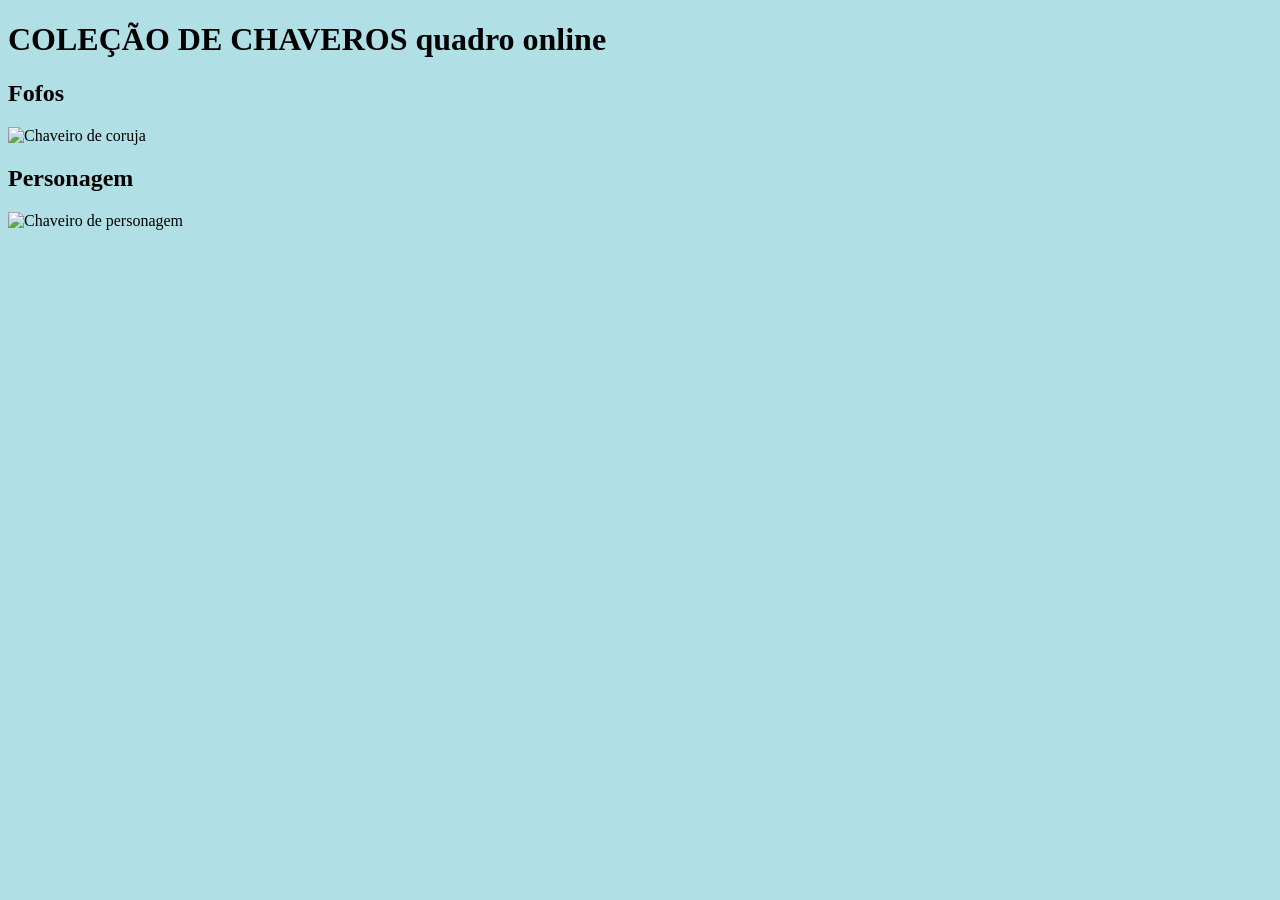
==== index.html @ 6ec1bb3c "Update and rename atividadecolecao123.html to index.html" ====
<!DOCTYPE html>
<html>

<head>
<title>COLEÇÃO DE CHAVEROS quadro online</title>
</head>

<body style="background-color:powderblue;">

<h1>COLEÇÃO DE CHAVEROS quadro online</h1>

<h2>Fofos</h2>
<img src="https://www.kindpng.com/picc/m/407-4078990_keychain-hd-png-download.png"
     alt="Chaveiro de coruja"
     width="300">

<h2>Personagem</h2>
<img src="personagens.png"alt="Chaveiro de personagem" >

</body>
</html>
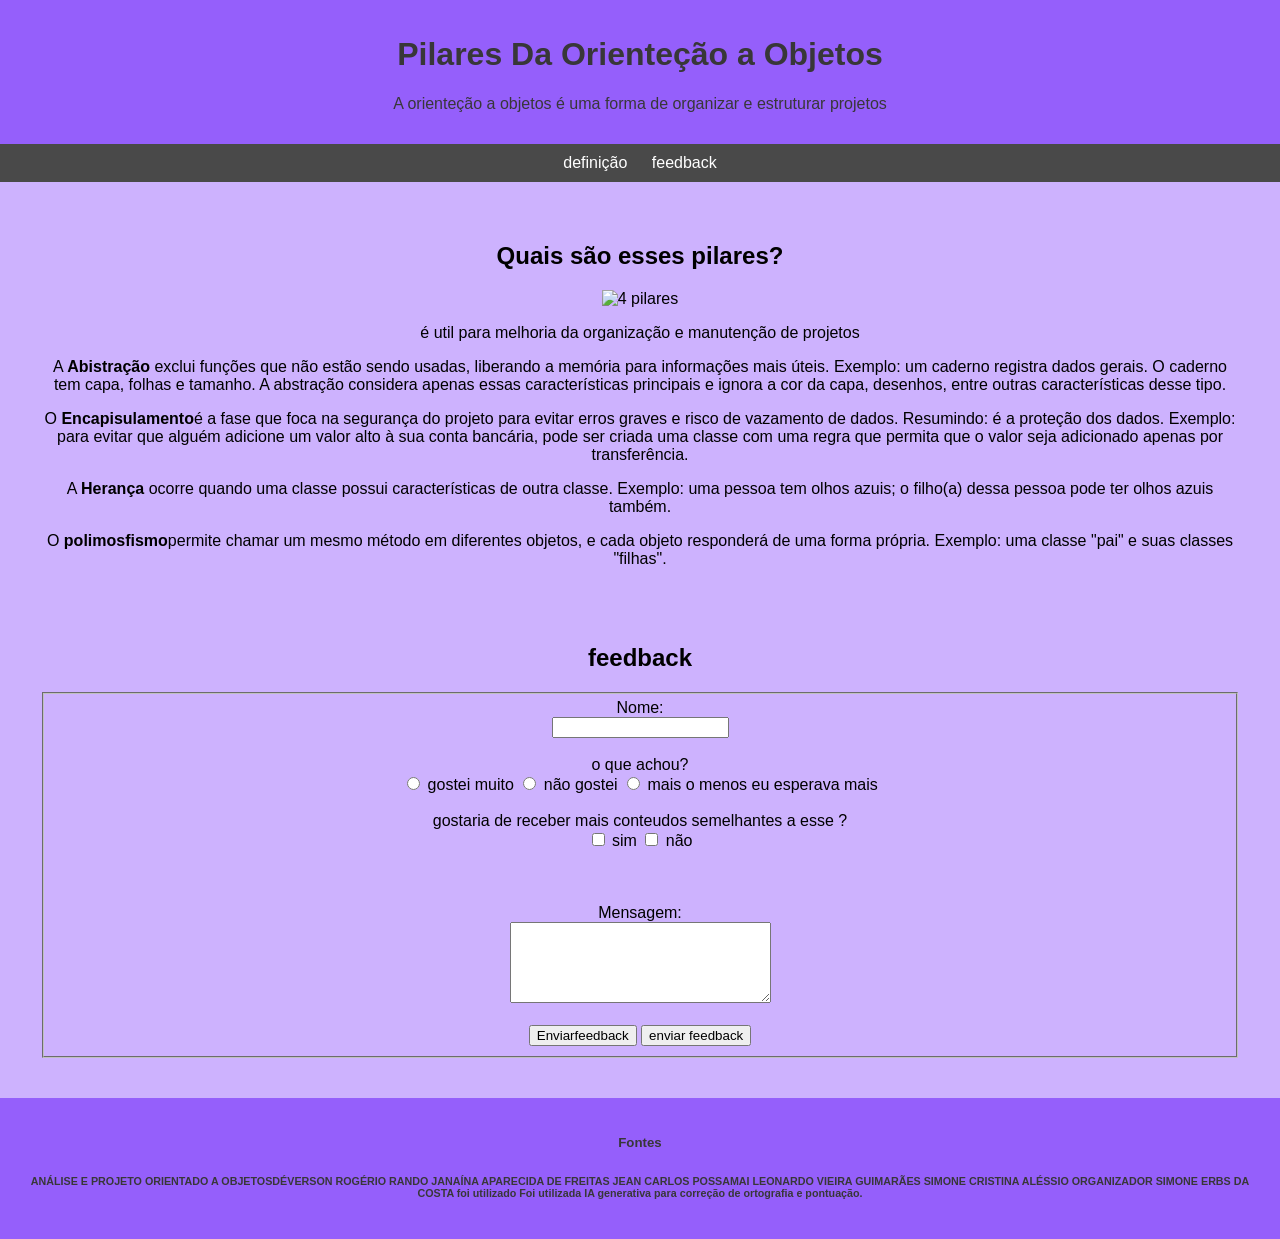
==== commit f6c7a45a: "Add files via upload" ====
--- a/index.html
+++ b/index.html
@@ -1,21 +1,154 @@
+<!--Emily da silva de campos 253640972-->
 <!DOCTYPE html>
-<html>
+<html lang="pt-BR">
+<head>
+    <meta charset="UTF-8">
+    <meta http-equiv="X-UA-Compatible" content="IE=edge">
+    <meta name="viewport" content="width=device-width, initial-scale=1.0">
+    <title>  Definiçoes dos Pilares da orienteção a objtos </title>
+ 
+    <style>
+        body {
+            font-family: Arial, sans-serif;
+            margin: 0;
+            padding: 0;
+            text-align: center;
+             background-color: #cdb2fe;
+        }
 
-<head>
-<title>COLEÇÃO DE CHAVEROS quadro online</title>
+        header, footer {
+            background-color:  #955ffb;
+            color: #383738;
+            text-align: center;
+            padding: 15px;
+        }
+
+        nav {
+            background-color: #494949;
+            padding: 10px;
+            
+        }
+
+        nav a {
+            color: white;
+            margin: 10px;
+            text-decoration: none;
+        }
+
+        section {
+            padding: 20px;
+        }
+
+        article {
+            background-color:#a97ef4 ;
+            padding: 15px;
+            margin-bottom: 15px;
+        }
+
+        aside {
+            background-color: #a97ef4;
+            padding: 10px;
+            margin-top: 10px;
+        }
+
+        table {
+            width: 100%;
+            border-collapse: collapse;
+        }
+
+        table, th, td {
+            border: 1px solid black;
+            padding: 8px;
+        }
+
+        .header {
+            background-color: #8a0bde;
+        }
+
+        #main {
+            padding: 20px;
+        }
+
+        #footer {
+            background-color: #222;
+            color: rgb(175, 162, 249);
+        }
+    </style>
 </head>
 
-<body style="background-color:powderblue;">
+<body>
 
-<h1>COLEÇÃO DE CHAVEROS quadro online</h1>
+<div class="header">
+<header>
+    <h1>Pilares Da Orienteção a Objetos </h1>
+    <p>A orienteção a objetos é uma forma de organizar e estruturar projetos </p>
+</header>
+</div>
 
-<h2>Fofos</h2>
-<img src="https://www.kindpng.com/picc/m/407-4078990_keychain-hd-png-download.png"
-     alt="Chaveiro de coruja"
-     width="300">
+<nav>
+    <a href="# definicoes" target="_self">definição</a>
+    <a href="avalieprojeto"target="self">feedback</a>
 
-<h2>Personagem</h2>
-<img src="personagens.png"alt="Chaveiro de personagem" >
+</nav>
+
+<div id="main">
+<section id="definicoes">
+     
+    <h2>Quais são esses pilares?</h2>
+
+      <img src="https://leandromtr.com/wp-content/uploads/2019/08/pilares-orientacao-objeto-1-1-2-1.jpg" alt="4 pilares ">
+    <p>é util para melhoria da organização e manutenção de projetos </p>
+     <!--abistração-->
+    <p>A <b>Abistração </b> exclui funções que não estão sendo usadas, liberando a memória para informações mais úteis.
+    Exemplo: um caderno registra dados gerais. O caderno tem capa, folhas e tamanho. A abstração considera apenas essas características principais e
+    ignora a cor da capa, desenhos, entre outras características desse tipo.  </p>
+    <!--encapisulamento-->
+    <p>O <b>Encapisulamento</b>é a fase que foca na segurança do projeto para evitar erros graves e risco de vazamento de dados. Resumindo: é a proteção dos dados.
+    Exemplo: para evitar que alguém adicione um valor alto à sua conta bancária, pode ser criada uma classe com uma regra 
+    que permita que o valor seja adicionado apenas por transferência. </p>
+    <!--herança-->
+    <p>A <b>Herança</b> ocorre quando uma classe possui características de outra classe.
+    Exemplo: uma pessoa tem olhos azuis; o filho(a) dessa pessoa pode ter olhos azuis também.</p>
+    <!--polimosfismo-->
+    <p>O <b>polimosfismo</b>permite chamar um mesmo método em diferentes objetos, e cada objeto responderá de uma forma própria.
+    Exemplo: uma classe "pai" e suas classes "filhas".</p>
+</section>
+<!--feedback-->
+<section id="avalieprojeto">
+    <h2>feedback</h2>
+
+    <form>
+        <fieldset>
+            <!--adicionar nome -->
+            <label for="nome">Nome:</label><br>
+            <input type="text" id="nome" name="nome"><br><br>
+            <!--o que achou -->
+            <label>o que achou? </label><br>
+            <input type="radio" name="genero"> gostei muito 
+            <input type="radio" name="genero"> não gostei
+            <input type="radio" name="genero"> mais o menos eu esperava mais <br><br>
+            <!--questionamento -->
+            <label>gostaria de receber mais conteudos semelhantes a esse ?</label><br>
+            <input type="checkbox"> sim
+            <input type="checkbox"> não<br><br>
+            <!--campo de texto digitar -->
+            </select><br><br>
+            <label for="mensagem">Mensagem:</label><br>
+            <textarea name="mensagem" rows="5" cols="30"></textarea><br><br>
+            <input type="submit" value="Enviarfeedback">
+            <button>enviar feedback</button>
+        </fieldset>
+    </form>
+</section>
+</div>
+<!--fontes -->
+<div id="footer">
+<footer>
+    <h5>Fontes</h5>
+    <h6>ANÁLISE E PROJETO ORIENTADO A OBJETOSDÉVERSON ROGÉRIO RANDO JANAÍNA APARECIDA DE FREITAS JEAN CARLOS POSSAMAI LEONARDO VIEIRA GUIMARÃES SIMONE CRISTINA ALÉSSIO
+    ORGANIZADOR SIMONE ERBS DA COSTA foi utilizado Foi utilizada IA generativa para correção de ortografia e pontuação. </h6>
+</footer>
+</div>
 
 </body>
-</html>
+</html>
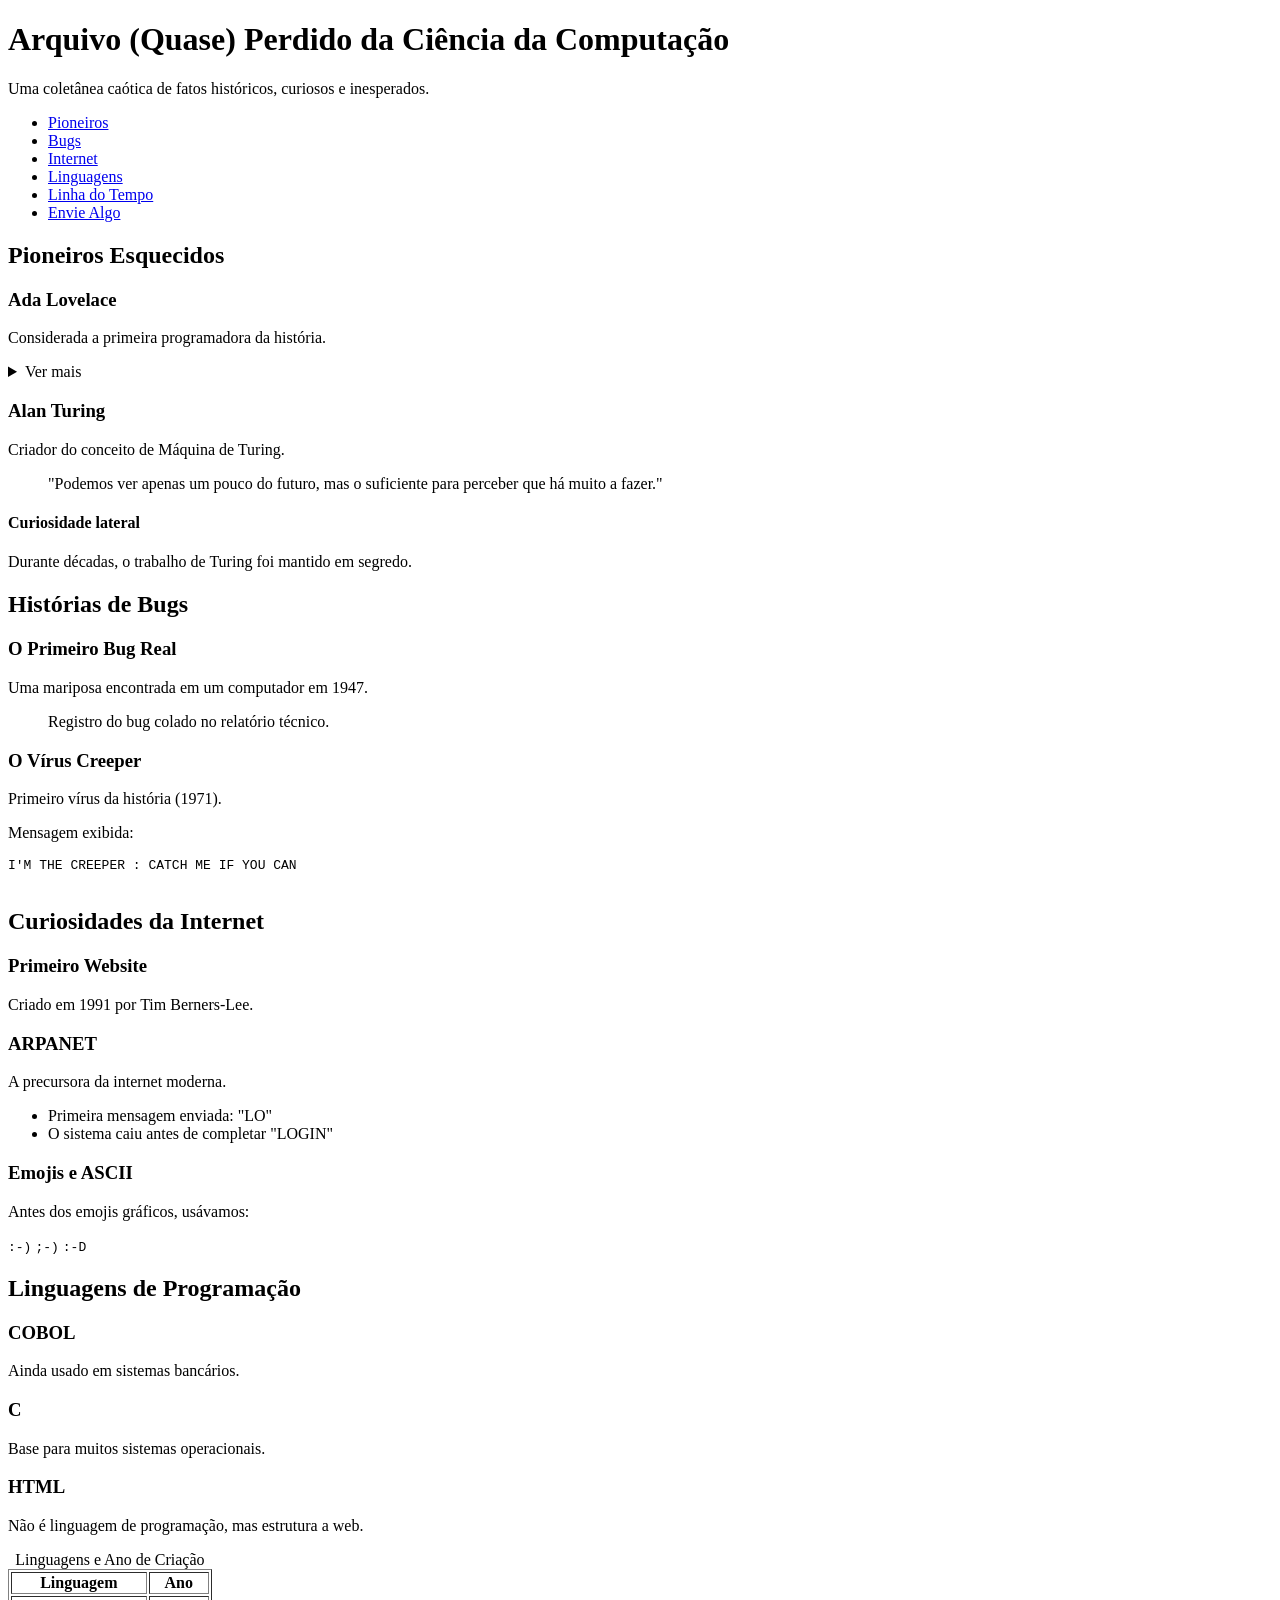
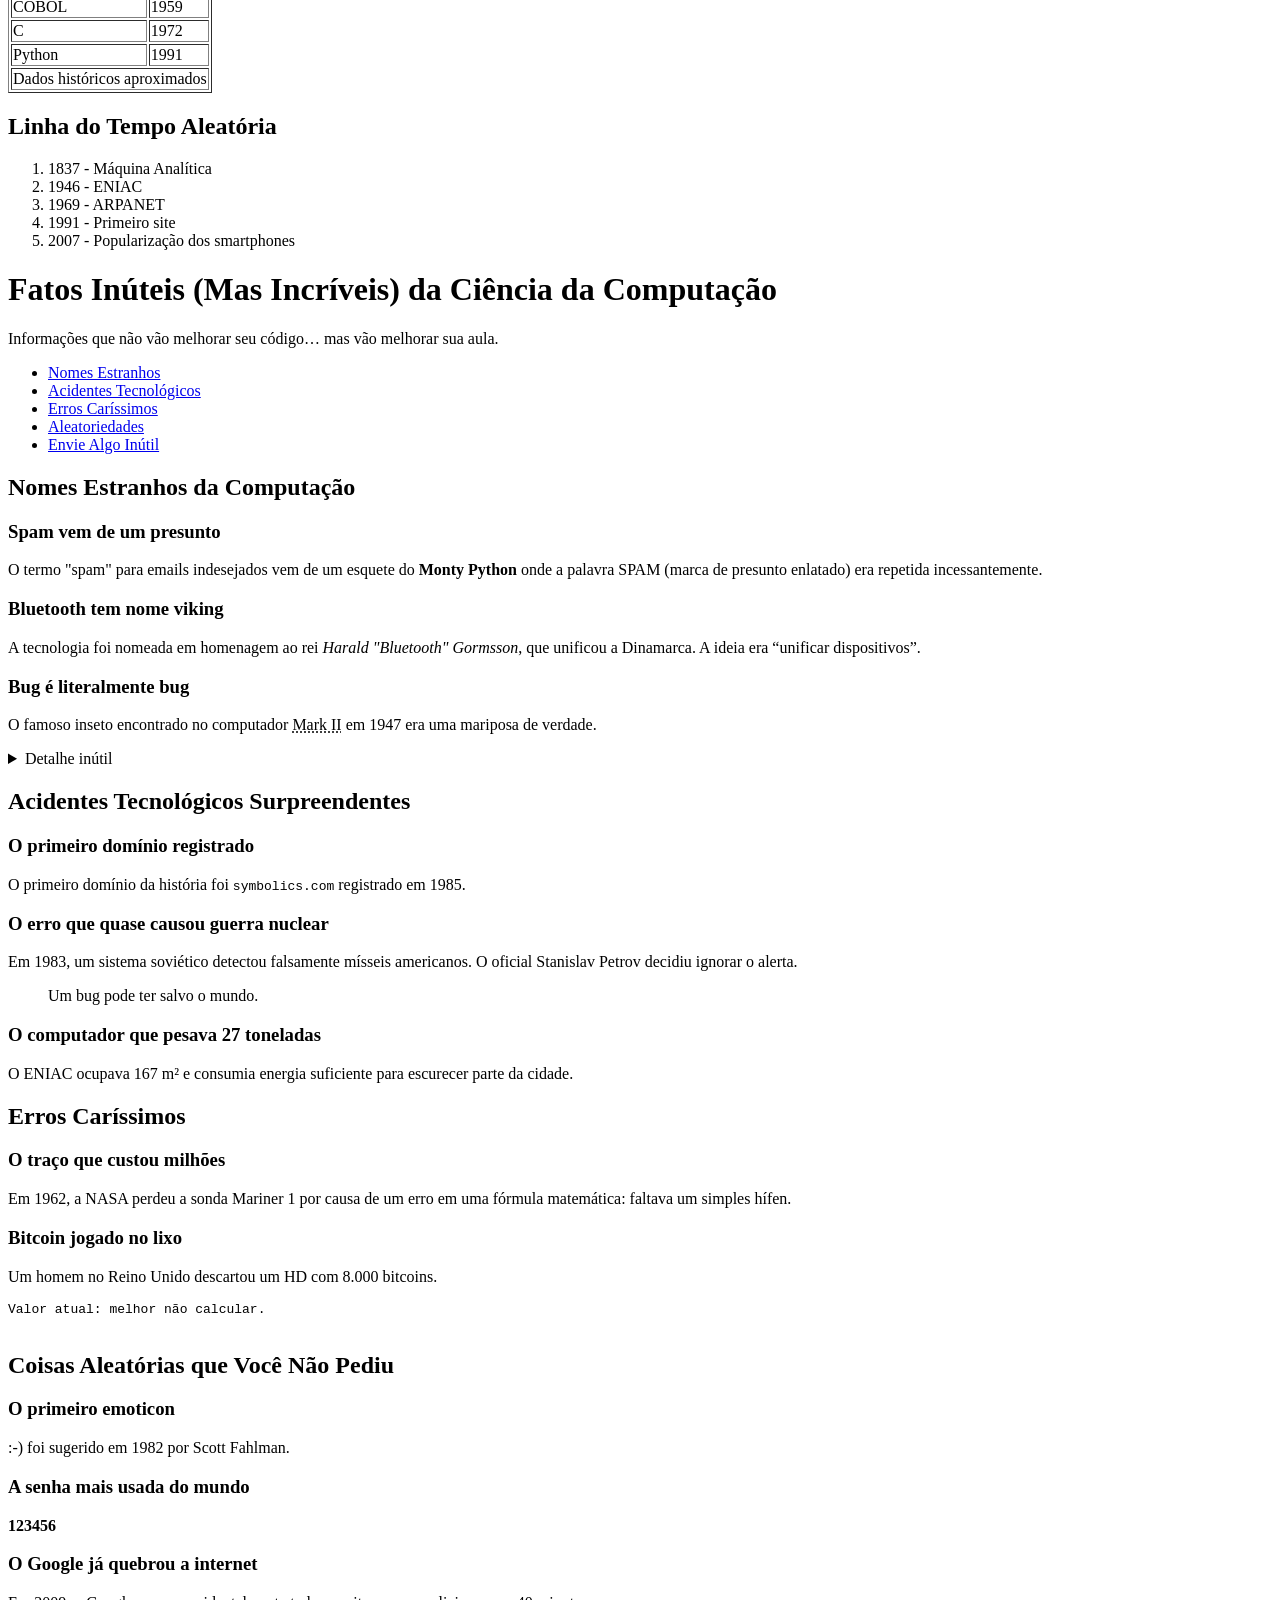
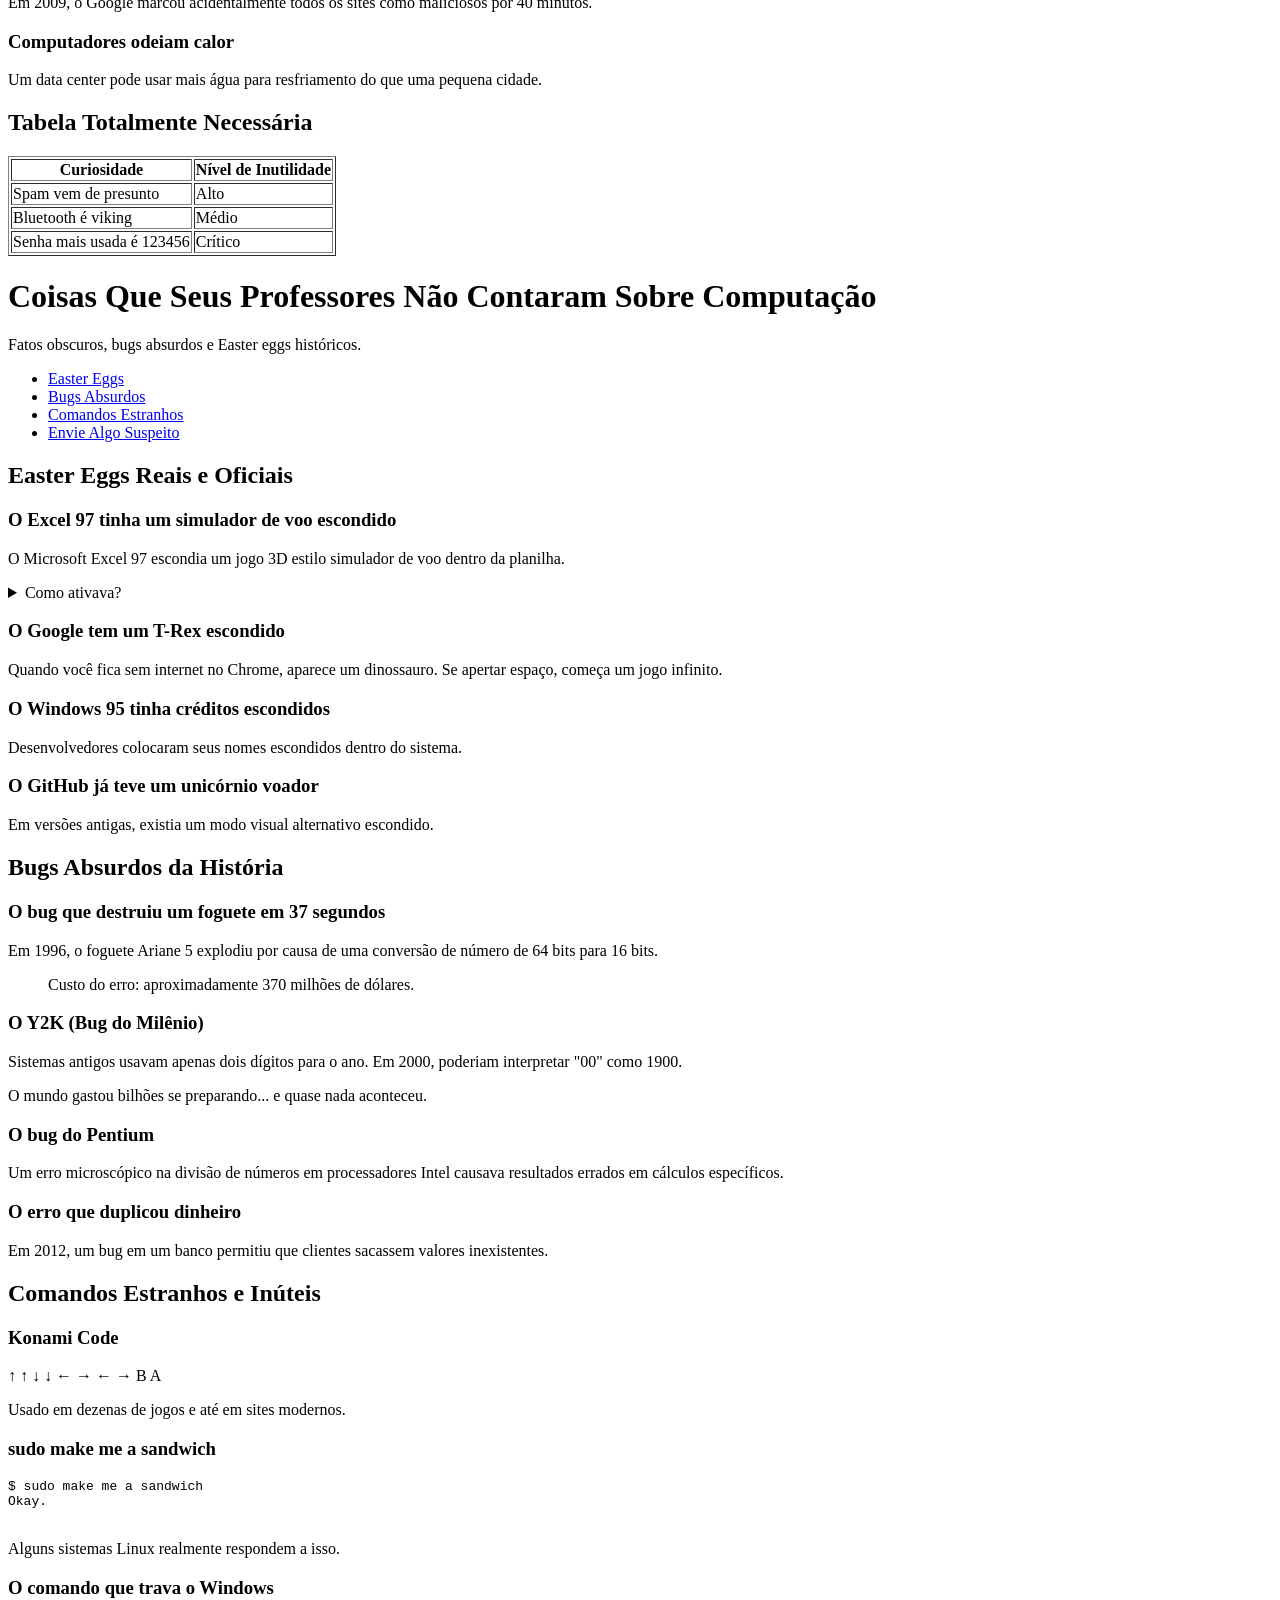
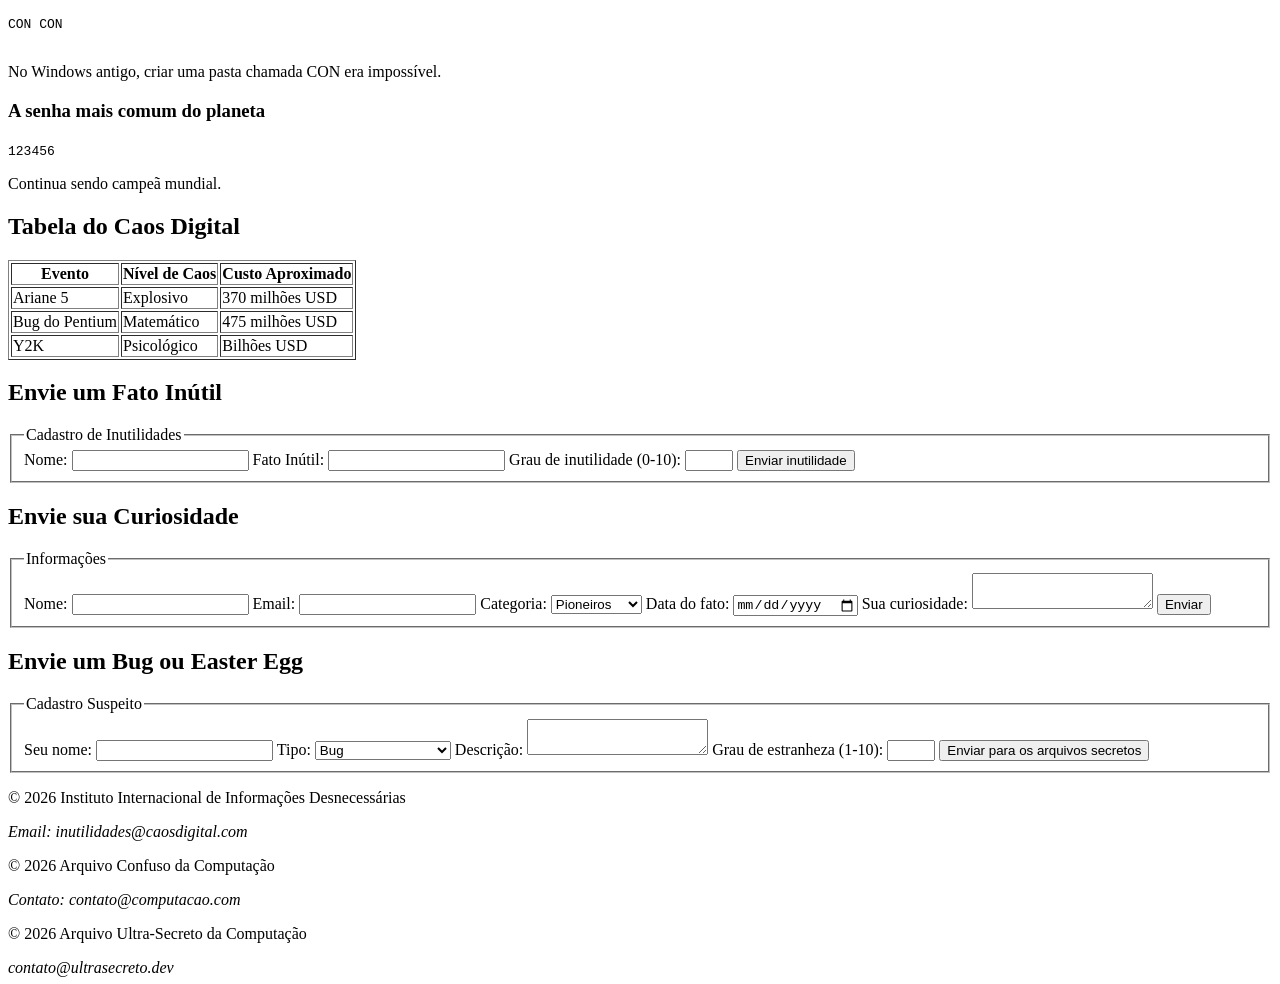
==== commit 6f09b77c: "Add files via upload" ====
--- a/index.html
+++ b/index.html
@@ -1,153 +1,620 @@
-<!--Emily da silva de campos 253640972-->
 <!DOCTYPE html>
-<html lang="pt-BR">
+<html lang="pt-br">
 <head>
     <meta charset="UTF-8">
-    <meta http-equiv="X-UA-Compatible" content="IE=edge">
+    <meta name="description" content="Curiosidades e fatos históricos da Ciência da Computação">
+    <meta name="author" content="Portal Computação">
     <meta name="viewport" content="width=device-width, initial-scale=1.0">
-    <title>  Definiçoes dos Pilares da orienteção a objtos </title>
- 
-    <style>
-        body {
-            font-family: Arial, sans-serif;
-            margin: 0;
-            padding: 0;
-            text-align: center;
-             background-color: #cdb2fe;
-        }
-
-        header, footer {
-            background-color:  #955ffb;
-            color: #383738;
-            text-align: center;
-            padding: 15px;
-        }
-
-        nav {
-            background-color: #494949;
-            padding: 10px;
-            
-        }
-
-        nav a {
-            color: white;
-            margin: 10px;
-            text-decoration: none;
-        }
-
-        section {
-            padding: 20px;
-        }
-
-        article {
-            background-color:#a97ef4 ;
-            padding: 15px;
-            margin-bottom: 15px;
-        }
-
-        aside {
-            background-color: #a97ef4;
-            padding: 10px;
-            margin-top: 10px;
-        }
-
-        table {
-            width: 100%;
-            border-collapse: collapse;
-        }
-
-        table, th, td {
-            border: 1px solid black;
-            padding: 8px;
-        }
-
-        .header {
-            background-color: #8a0bde;
-        }
-
-        #main {
-            padding: 20px;
-        }
-
-        #footer {
-            background-color: #222;
-            color: rgb(175, 162, 249);
-        }
-    </style>
+    <title>Arquivo Confuso da Computação</title>
 </head>
 
 <body>
 
-<div class="header">
+<div id="pagina">
+
+    <header id="topo">
+        <h1>Arquivo (Quase) Perdido da Ciência da Computação</h1>
+        <p>Uma coletânea caótica de fatos históricos, curiosos e inesperados.</p>
+    </header>
+
+    <nav id="menu-principal">
+        <ul>
+            <li><a href="#pioneiros">Pioneiros</a></li>
+            <li><a href="#bugs">Bugs</a></li>
+            <li><a href="#internet">Internet</a></li>
+            <li><a href="#linguagens">Linguagens</a></li>
+            <li><a href="#linha-do-tempo">Linha do Tempo</a></li>
+            <li><a href="#formulario">Envie Algo</a></li>
+        </ul>
+    </nav>
+
+    <main>
+
+        <section id="pioneiros">
+            <h2>Pioneiros Esquecidos</h2>
+
+            <article>
+                <h3>Ada Lovelace</h3>
+                <p>Considerada a primeira programadora da história.</p>
+                <details>
+                    <summary>Ver mais</summary>
+                    <p>Ela escreveu um algoritmo para a Máquina Analítica no século XIX.</p>
+                </details>
+            </article>
+
+            <article>
+                <h3>Alan Turing</h3>
+                <p>Criador do conceito de Máquina de Turing.</p>
+                <blockquote>
+                    "Podemos ver apenas um pouco do futuro, mas o suficiente para perceber que há muito a fazer."
+                </blockquote>
+            </article>
+
+            <aside>
+                <h4>Curiosidade lateral</h4>
+                <p>Durante décadas, o trabalho de Turing foi mantido em segredo.</p>
+            </aside>
+        </section>
+
+        <section id="bugs">
+            <h2>Histórias de Bugs</h2>
+
+            <article>
+                <h3>O Primeiro Bug Real</h3>
+                <p>Uma mariposa encontrada em um computador em 1947.</p>
+                <figure>
+                    <figcaption>Registro do bug colado no relatório técnico.</figcaption>
+                </figure>
+            </article>
+
+            <article>
+                <h3>O Vírus Creeper</h3>
+                <p>Primeiro vírus da história (1971).</p>
+                <p>Mensagem exibida:</p>
+                <pre>
+I'M THE CREEPER : CATCH ME IF YOU CAN
+                </pre>
+            </article>
+        </section>
+
+        <section id="internet">
+            <h2>Curiosidades da Internet</h2>
+
+            <article>
+                <h3>Primeiro Website</h3>
+                <p>Criado em 1991 por Tim Berners-Lee.</p>
+            </article>
+
+            <article>
+                <h3>ARPANET</h3>
+                <p>A precursora da internet moderna.</p>
+                <ul>
+                    <li>Primeira mensagem enviada: "LO"</li>
+                    <li>O sistema caiu antes de completar "LOGIN"</li>
+                </ul>
+            </article>
+
+            <article>
+                <h3>Emojis e ASCII</h3>
+                <p>Antes dos emojis gráficos, usávamos:</p>
+                <code>:-)</code>
+                <code>;-)</code>
+                <code>:-D</code>
+            </article>
+        </section>
+
+        <section id="linguagens">
+            <h2>Linguagens de Programação</h2>
+
+            <article>
+                <h3>COBOL</h3>
+                <p>Ainda usado em sistemas bancários.</p>
+            </article>
+
+            <article>
+                <h3>C</h3>
+                <p>Base para muitos sistemas operacionais.</p>
+            </article>
+
+            <article>
+                <h3>HTML</h3>
+                <p>Não é linguagem de programação, mas estrutura a web.</p>
+            </article>
+
+            <div>
+                <table border="1">
+                    <caption>Linguagens e Ano de Criação</caption>
+                    <thead>
+                        <tr>
+                            <th>Linguagem</th>
+                            <th>Ano</th>
+                        </tr>
+                    </thead>
+                    <tbody>
+                        <tr>
+                            <td>COBOL</td>
+                            <td>1959</td>
+                        </tr>
+                        <tr>
+                            <td>C</td>
+                            <td>1972</td>
+                        </tr>
+                        <tr>
+                            <td>Python</td>
+                            <td>1991</td>
+                        </tr>
+                    </tbody>
+                    <tfoot>
+                        <tr>
+                            <td colspan="2">Dados históricos aproximados</td>
+                        </tr>
+                    </tfoot>
+                </table>
+            </div>
+        </section>
+
+        <section id="linha-do-tempo">
+            <h2>Linha do Tempo Aleatória</h2>
+
+            <ol>
+                <li>1837 - Máquina Analítica</li>
+                <li>1946 - ENIAC</li>
+                <li>1969 - ARPANET</li>
+                <li>1991 - Primeiro site</li>
+                <li>2007 - Popularização dos smartphones</li>
+            </ol>
+        </section>
+
+
+</div>
+
+
 <header>
-    <h1>Pilares Da Orienteção a Objetos </h1>
-    <p>A orienteção a objetos é uma forma de organizar e estruturar projetos </p>
+    <h1>Fatos Inúteis (Mas Incríveis) da Ciência da Computação</h1>
+    <p>Informações que não vão melhorar seu código… mas vão melhorar sua aula.</p>
 </header>
-</div>
 
 <nav>
-    <a href="# definicoes" target="_self">definição</a>
-    <a href="avalieprojeto"target="self">feedback</a>
-
+    <ul>
+        <li><a href="#nomes">Nomes Estranhos</a></li>
+        <li><a href="#acidentes">Acidentes Tecnológicos</a></li>
+        <li><a href="#dinheiro">Erros Caríssimos</a></li>
+        <li><a href="#aleatorio">Aleatoriedades</a></li>
+        <li><a href="#form">Envie Algo Inútil</a></li>
+    </ul>
 </nav>
 
-<div id="main">
-<section id="definicoes">
-     
-    <h2>Quais são esses pilares?</h2>
-
-      <img src="https://leandromtr.com/wp-content/uploads/2019/08/pilares-orientacao-objeto-1-1-2-1.jpg" alt="4 pilares ">
-    <p>é util para melhoria da organização e manutenção de projetos </p>
-     <!--abistração-->
-    <p>A <b>Abistração </b> exclui funções que não estão sendo usadas, liberando a memória para informações mais úteis.
-    Exemplo: um caderno registra dados gerais. O caderno tem capa, folhas e tamanho. A abstração considera apenas essas características principais e
-    ignora a cor da capa, desenhos, entre outras características desse tipo.  </p>
-    <!--encapisulamento-->
-    <p>O <b>Encapisulamento</b>é a fase que foca na segurança do projeto para evitar erros graves e risco de vazamento de dados. Resumindo: é a proteção dos dados.
-    Exemplo: para evitar que alguém adicione um valor alto à sua conta bancária, pode ser criada uma classe com uma regra 
-    que permita que o valor seja adicionado apenas por transferência. </p>
-    <!--herança-->
-    <p>A <b>Herança</b> ocorre quando uma classe possui características de outra classe.
-    Exemplo: uma pessoa tem olhos azuis; o filho(a) dessa pessoa pode ter olhos azuis também.</p>
-    <!--polimosfismo-->
-    <p>O <b>polimosfismo</b>permite chamar um mesmo método em diferentes objetos, e cada objeto responderá de uma forma própria.
-    Exemplo: uma classe "pai" e suas classes "filhas".</p>
-</section>
-<!--feedback-->
-<section id="avalieprojeto">
-    <h2>feedback</h2>
+
+
+<section id="nomes">
+    <h2>Nomes Estranhos da Computação</h2>
+
+    <article>
+        <h3>Spam vem de um presunto</h3>
+        <p>
+            O termo "spam" para emails indesejados vem de um esquete do 
+            <strong>Monty Python</strong> onde a palavra SPAM (marca de presunto enlatado) 
+            era repetida incessantemente.
+        </p>
+    </article>
+
+    <article>
+        <h3>Bluetooth tem nome viking</h3>
+        <p>
+            A tecnologia foi nomeada em homenagem ao rei 
+            <em>Harald "Bluetooth" Gormsson</em>, que unificou a Dinamarca.
+            A ideia era “unificar dispositivos”.
+        </p>
+    </article>
+
+    <article>
+        <h3>Bug é literalmente bug</h3>
+        <p>
+            O famoso inseto encontrado no computador 
+            <abbr title="Harvard Mark II">Mark II</abbr> em 1947 
+            era uma mariposa de verdade.
+        </p>
+        <details>
+            <summary>Detalhe inútil</summary>
+            <p>O inseto ainda está preservado em um museu.</p>
+        </details>
+    </article>
+
+</section>
+
+
+<section id="acidentes">
+
+    <h2>Acidentes Tecnológicos Surpreendentes</h2>
+
+    <article>
+        <h3>O primeiro domínio registrado</h3>
+        <p>
+            O primeiro domínio da história foi 
+            <code>symbolics.com</code> registrado em 1985.
+        </p>
+    </article>
+
+    <article>
+        <h3>O erro que quase causou guerra nuclear</h3>
+        <p>
+            Em 1983, um sistema soviético detectou falsamente mísseis americanos.
+            O oficial Stanislav Petrov decidiu ignorar o alerta.
+        </p>
+        <blockquote>
+            Um bug pode ter salvo o mundo.
+        </blockquote>
+    </article>
+
+    <article>
+        <h3>O computador que pesava 27 toneladas</h3>
+        <p>
+            O ENIAC ocupava 167 m² e consumia energia suficiente para escurecer parte da cidade.
+        </p>
+    </article>
+
+</section>
+
+
+<section id="dinheiro">
+
+    <h2>Erros Caríssimos</h2>
+
+    <article>
+        <h3>O traço que custou milhões</h3>
+        <p>
+            Em 1962, a NASA perdeu a sonda Mariner 1 por causa de um erro em uma fórmula matemática:
+            faltava um simples hífen.
+        </p>
+    </article>
+
+    <article>
+        <h3>Bitcoin jogado no lixo</h3>
+        <p>
+            Um homem no Reino Unido descartou um HD com 8.000 bitcoins.
+        </p>
+        <pre>
+Valor atual: melhor não calcular.
+        </pre>
+    </article>
+
+</section>
+
+
+<section id="aleatorio">
+
+    <h2>Coisas Aleatórias que Você Não Pediu</h2>
+
+    <article>
+        <h3>O primeiro emoticon</h3>
+        <p>
+            :-) foi sugerido em 1982 por Scott Fahlman.
+        </p>
+    </article>
+
+    <article>
+        <h3>A senha mais usada do mundo</h3>
+        <p><strong>123456</strong></p>
+    </article>
+
+    <article>
+        <h3>O Google já quebrou a internet</h3>
+        <p>
+            Em 2009, o Google marcou acidentalmente todos os sites como maliciosos por 40 minutos.
+        </p>
+    </article>
+
+    <article>
+        <h3>Computadores odeiam calor</h3>
+        <p>
+            Um data center pode usar mais água para resfriamento do que uma pequena cidade.
+        </p>
+    </article>
+
+</section>
+
+
+<section>
+
+    <h2>Tabela Totalmente Necessária</h2>
+
+    <table border="1">
+        <tr>
+            <th>Curiosidade</th>
+            <th>Nível de Inutilidade</th>
+        </tr>
+        <tr>
+            <td>Spam vem de presunto</td>
+            <td>Alto</td>
+        </tr>
+        <tr>
+            <td>Bluetooth é viking</td>
+            <td>Médio</td>
+        </tr>
+        <tr>
+            <td>Senha mais usada é 123456</td>
+            <td>Crítico</td>
+        </tr>
+    </table>
+
+</section>
+
+<header>
+    <h1>Coisas Que Seus Professores Não Contaram Sobre Computação</h1>
+    <p>Fatos obscuros, bugs absurdos e Easter eggs históricos.</p>
+</header>
+
+<nav>
+    <ul>
+        <li><a href="#easter-eggs">Easter Eggs</a></li>
+        <li><a href="#bugs-absurdos">Bugs Absurdos</a></li>
+        <li><a href="#comandos-secretos">Comandos Estranhos</a></li>
+        <li><a href="#formulario-secreto">Envie Algo Suspeito</a></li>
+    </ul>
+</nav>
+
+
+<section id="easter-eggs">
+
+    <h2>Easter Eggs Reais e Oficiais</h2>
+
+    <article>
+        <h3>O Excel 97 tinha um simulador de voo escondido</h3>
+        <p>
+            O Microsoft Excel 97 escondia um jogo 3D estilo simulador de voo 
+            dentro da planilha.
+        </p>
+        <details>
+            <summary>Como ativava?</summary>
+            <p>Era preciso selecionar células específicas e usar combinações absurdas de teclado.</p>
+        </details>
+    </article>
+
+    <article>
+        <h3>O Google tem um T-Rex escondido</h3>
+        <p>
+            Quando você fica sem internet no Chrome, aparece um dinossauro.
+            Se apertar espaço, começa um jogo infinito.
+        </p>
+    </article>
+
+    <article>
+        <h3>O Windows 95 tinha créditos escondidos</h3>
+        <p>
+            Desenvolvedores colocaram seus nomes escondidos dentro do sistema.
+        </p>
+    </article>
+
+    <article>
+        <h3>O GitHub já teve um unicórnio voador</h3>
+        <p>
+            Em versões antigas, existia um modo visual alternativo escondido.
+        </p>
+    </article>
+
+</section>
+
+
+
+<section id="bugs-absurdos">
+
+    <h2>Bugs Absurdos da História</h2>
+
+    <article>
+        <h3>O bug que destruiu um foguete em 37 segundos</h3>
+        <p>
+            Em 1996, o foguete Ariane 5 explodiu por causa de uma conversão de número
+            de 64 bits para 16 bits.
+        </p>
+        <blockquote>
+            Custo do erro: aproximadamente 370 milhões de dólares.
+        </blockquote>
+    </article>
+
+    <article>
+        <h3>O Y2K (Bug do Milênio)</h3>
+        <p>
+            Sistemas antigos usavam apenas dois dígitos para o ano.
+            Em 2000, poderiam interpretar "00" como 1900.
+        </p>
+        <p>
+            O mundo gastou bilhões se preparando... e quase nada aconteceu.
+        </p>
+    </article>
+
+    <article>
+        <h3>O bug do Pentium</h3>
+        <p>
+            Um erro microscópico na divisão de números em processadores Intel
+            causava resultados errados em cálculos específicos.
+        </p>
+    </article>
+
+    <article>
+        <h3>O erro que duplicou dinheiro</h3>
+        <p>
+            Em 2012, um bug em um banco permitiu que clientes sacassem valores inexistentes.
+        </p>
+    </article>
+
+</section>
+
+
+
+<section id="comandos-secretos">
+
+    <h2>Comandos Estranhos e Inúteis</h2>
+
+    <article>
+        <h3>Konami Code</h3>
+        <p>
+            ↑ ↑ ↓ ↓ ← → ← → B A
+        </p>
+        <p>
+            Usado em dezenas de jogos e até em sites modernos.
+        </p>
+    </article>
+
+    <article>
+        <h3>sudo make me a sandwich</h3>
+        <pre>
+$ sudo make me a sandwich
+Okay.
+        </pre>
+        <p>Alguns sistemas Linux realmente respondem a isso.</p>
+    </article>
+
+    <article>
+        <h3>O comando que trava o Windows</h3>
+        <pre>
+CON CON
+        </pre>
+        <p>
+            No Windows antigo, criar uma pasta chamada CON era impossível.
+        </p>
+    </article>
+
+    <article>
+        <h3>A senha mais comum do planeta</h3>
+        <code>123456</code>
+        <p>
+            Continua sendo campeã mundial.
+        </p>
+    </article>
+
+</section>
+
+
+
+<section>
+
+    <h2>Tabela do Caos Digital</h2>
+
+    <table border="1">
+        <tr>
+            <th>Evento</th>
+            <th>Nível de Caos</th>
+            <th>Custo Aproximado</th>
+        </tr>
+        <tr>
+            <td>Ariane 5</td>
+            <td>Explosivo</td>
+            <td>370 milhões USD</td>
+        </tr>
+        <tr>
+            <td>Bug do Pentium</td>
+            <td>Matemático</td>
+            <td>475 milhões USD</td>
+        </tr>
+        <tr>
+            <td>Y2K</td>
+            <td>Psicológico</td>
+            <td>Bilhões USD</td>
+        </tr>
+    </table>
+
+</section>
+
+
+<section id="form">
+
+    <h2>Envie um Fato Inútil</h2>
 
     <form>
         <fieldset>
-            <!--adicionar nome -->
-            <label for="nome">Nome:</label><br>
-            <input type="text" id="nome" name="nome"><br><br>
-            <!--o que achou -->
-            <label>o que achou? </label><br>
-            <input type="radio" name="genero"> gostei muito 
-            <input type="radio" name="genero"> não gostei
-            <input type="radio" name="genero"> mais o menos eu esperava mais <br><br>
-            <!--questionamento -->
-            <label>gostaria de receber mais conteudos semelhantes a esse ?</label><br>
-            <input type="checkbox"> sim
-            <input type="checkbox"> não<br><br>
-            <!--campo de texto digitar -->
-            </select><br><br>
-            <label for="mensagem">Mensagem:</label><br>
-            <textarea name="mensagem" rows="5" cols="30"></textarea><br><br>
-            <input type="submit" value="Enviarfeedback">
-            <button>enviar feedback</button>
+            <legend>Cadastro de Inutilidades</legend>
+
+            <label>Nome:</label>
+            <input type="text" name="nome">
+
+            <label>Fato Inútil:</label>
+            <input type="text" name="fato">
+
+            <label>Grau de inutilidade (0-10):</label>
+            <input type="number" name="grau" min="0" max="10">
+
+            <input type="submit" value="Enviar inutilidade">
         </fieldset>
     </form>
-</section>
-</div>
-<!--fontes -->
-<div id="footer">
+    
+</section>
+ <section id="formulario">
+            <h2>Envie sua Curiosidade</h2>
+
+            <form>
+                <fieldset>
+                    <legend>Informações</legend>
+
+                    <label>Nome:</label>
+                    <input type="text" name="nome">
+
+                    <label>Email:</label>
+                    <input type="email" name="email">
+
+                    <label>Categoria:</label>
+                    <select name="categoria">
+                        <option>Pioneiros</option>
+                        <option>Bugs</option>
+                        <option>Internet</option>
+                        <option>Linguagens</option>
+                    </select>
+
+                    <label>Data do fato:</label>
+                    <input type="date" name="data">
+
+                    <label>Sua curiosidade:</label>
+                    <textarea name="curiosidade"></textarea>
+
+                    <input type="submit" value="Enviar">
+                </fieldset>
+            </form>
+        </section>
+
+    
+<section id="formulario-secreto">
+
+    <h2>Envie um Bug ou Easter Egg</h2>
+
+    <form>
+        <fieldset>
+            <legend>Cadastro Suspeito</legend>
+
+            <label>Seu nome:</label>
+            <input type="text" name="nome">
+
+            <label>Tipo:</label>
+            <select name="tipo">
+                <option>Bug</option>
+                <option>Easter Egg</option>
+                <option>Comando estranho</option>
+            </select>
+
+            <label>Descrição:</label>
+            <textarea name="descricao"></textarea>
+
+            <label>Grau de estranheza (1-10):</label>
+            <input type="number" min="1" max="10">
+
+            <input type="submit" value="Enviar para os arquivos secretos">
+        </fieldset>
+    </form>
+
+</section>
+
+
+</main>
+</body>
 <footer>
-    <h5>Fontes</h5>
-    <h6>ANÁLISE E PROJETO ORIENTADO A OBJETOSDÉVERSON ROGÉRIO RANDO JANAÍNA APARECIDA DE FREITAS JEAN CARLOS POSSAMAI LEONARDO VIEIRA GUIMARÃES SIMONE CRISTINA ALÉSSIO
-    ORGANIZADOR SIMONE ERBS DA COSTA foi utilizado Foi utilizada IA generativa para correção de ortografia e pontuação. </h6>
+    <p>© 2026 Instituto Internacional de Informações Desnecessárias</p>
+    <address>Email: inutilidades@caosdigital.com</address>
+      <p>&copy; 2026 Arquivo Confuso da Computação</p>
+        <address>
+            Contato: contato@computacao.com
+        </address>
+         <p>© 2026 Arquivo Ultra-Secreto da Computação</p>
+    <address>contato@ultrasecreto.dev</address>
 </footer>
+
 </div>
 
 </body>
